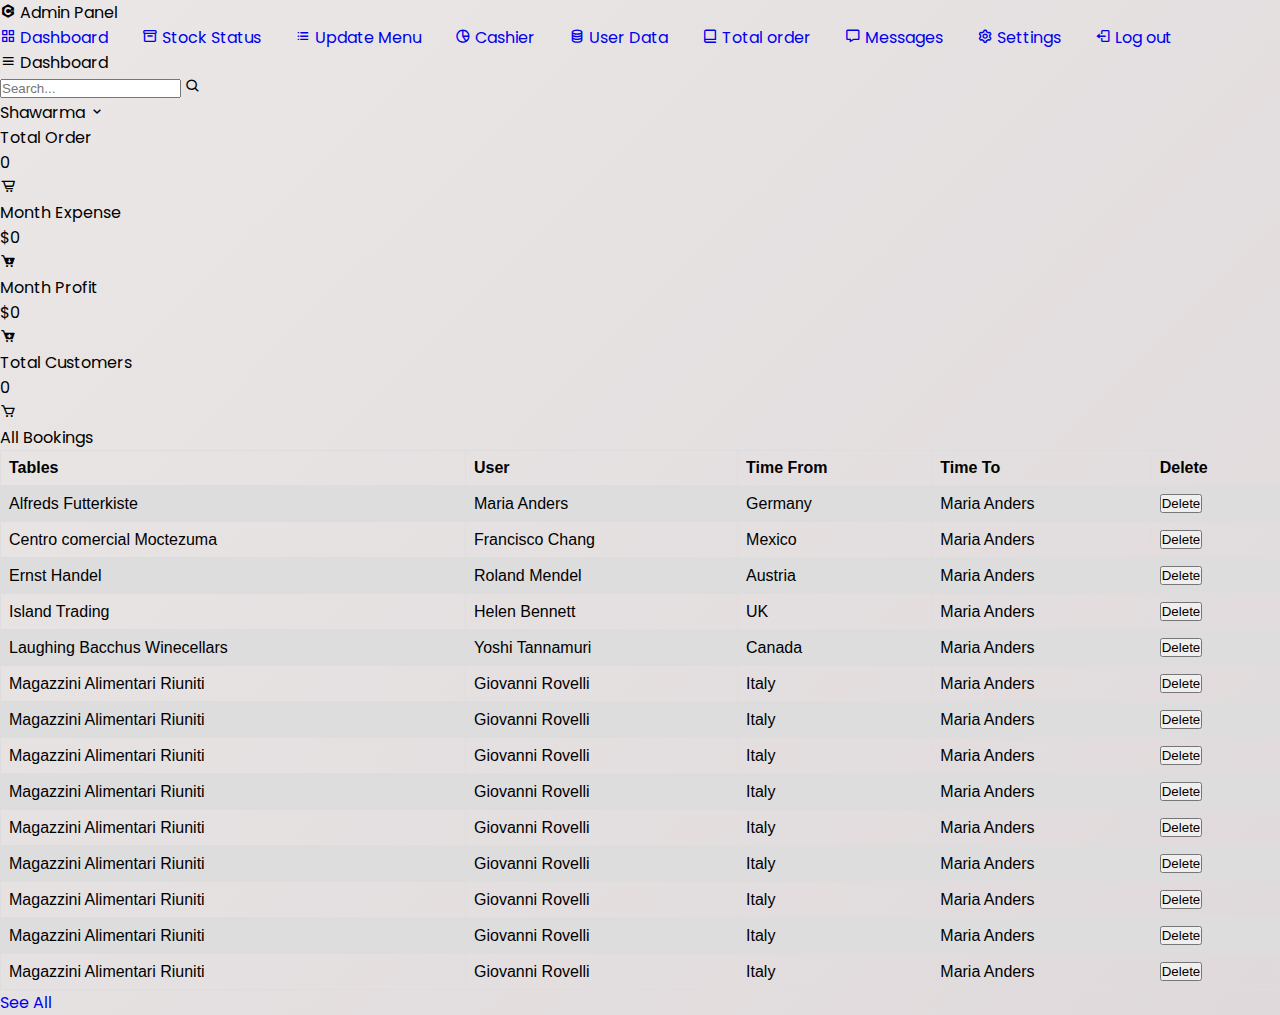
==== admin.html @ c1bdbdad "upto date time picker" ====
<!DOCTYPE html>
<!-- Designined by CodingLab | www.youtube.com/codinglabyt -->
<html lang="en" dir="ltr">

<head>
    <style>
        table {
            font-family: arial, sans-serif;
            border-collapse: collapse;
            width: 100%;
        }
        
        td,
        th {
            border: 1px solid #dddddd;
            text-align: left;
            padding: 8px;
        }
        
        tr:nth-child(even) {
            background-color: #dddddd;
        }
    </style>

    <meta charset="UTF-8">
    <!--<title> Responsiive Admin Dashboard | CodingLab </title>-->
    <link rel="stylesheet" href="style.css">
    <!-- Boxicons CDN Link -->
    <link href='https://unpkg.com/boxicons@2.0.7/css/boxicons.min.css' rel='stylesheet'>
    <meta name="viewport" content="width=device-width, initial-scale=1.0">
</head>

<body>
    <div class="sidebar">
        <div class="logo-details">
            <i class='bx bxl-c-plus-plus'></i>
            <span class="logo_name">Admin Panel</span>
        </div>
        <ul class="nav-links">
            <li>
                <a href="#" class="active">
                    <i class='bx bx-grid-alt'></i>
                    <span class="links_name">Dashboard</span>
                </a>
            </li>
            <li>
                <a href="#">
                    <i class='bx bx-box'></i>
                    <span class="links_name">Stock Status</span>
                </a>
            </li>
            <li>
                <a href="#">
                    <i class='bx bx-list-ul'></i>
                    <span class="links_name">Update Menu</span>
                </a>
            </li>
            <li>
                <a href="#">
                    <i class='bx bx-pie-chart-alt-2'></i>
                    <span class="links_name">Cashier</span>
                </a>
            </li>
            <li>
                <a href="#">
                    <i class='bx bx-coin-stack'></i>
                    <span class="links_name">User Data</span>
                </a>
            </li>
            <li>
                <a href="#">
                    <i class='bx bx-book-alt'></i>
                    <span class="links_name">Total order</span>
                </a>
            </li>
            <li>
                <a href="#">
                    <i class='bx bx-message'></i>
                    <span class="links_name">Messages</span>
                </a>
            </li>
            <li>
                <a href="#">
                    <i class='bx bx-cog'></i>
                    <span class="links_name">Settings</span>
                </a>
            </li>
            <li class="log_out">
                <a href="#">
                    <i class='bx bx-log-out'></i>
                    <span class="links_name">Log out</span>
                </a>
            </li>
        </ul>
    </div>
    <section class="home-section">
        <nav>
            <div class="sidebar-button">
                <i class='bx bx-menu sidebarBtn'></i>
                <span class="dashboard">Dashboard</span>
            </div>
            <div class="search-box">
                <input type="text" placeholder="Search...">
                <i class='bx bx-search'></i>
            </div>
            <div class="profile-details">
                <!--<img src="images/profile.jpg" alt="">-->
                <span class="admin_name">Shawarma</span>
                <i class='bx bx-chevron-down'></i>
            </div>
        </nav>

        <div class="home-content">
            <div class="overview-boxes">
                <div class="box">
                    <div class="right-side">
                        <div class="box-topic">Total Order</div>
                        <div class="number">0</div>

                    </div>
                    <i class='bx bx-cart-alt cart'></i>
                </div>
                <div class="box">
                    <div class="right-side">
                        <div class="box-topic">Month Expense</div>
                        <div class="number">$0</div>

                    </div>
                    <i class='bx bxs-cart-download cart four'></i>
                </div>

                <div class="box">
                    <div class="right-side">
                        <div class="box-topic">Month Profit</div>
                        <div class="number">$0</div>

                    </div>
                    <i class='bx bxs-cart-add cart two'></i>
                </div>
                <div class="box">
                    <div class="right-side">
                        <div class="box-topic">Total Customers</div>
                        <div class="number">0</div>

                    </div>
                    <i class='bx bx-cart cart three'></i>
                </div>


            </div>

            <div class="sales-boxes">
                <div class="recent-sales box">
                    <div class="title">All Bookings</div>
                    <table>
                        <tr>
                            <th>Tables</th>
                            <th>User</th>
                            <th>Time From</th>
                            <th>Time To</th>
                            <th>Delete</th>
                        </tr>
                        <tr>
                            <td>Alfreds Futterkiste</td>
                            <td>Maria Anders</td>
                            <td>Germany</td>
                            <td>Maria Anders</td>
                            <td><button>Delete</button></td>
                        </tr>
                        <tr>
                            <td>Centro comercial Moctezuma</td>
                            <td>Francisco Chang</td>
                            <td>Mexico</td>
                            <td>Maria Anders</td>
                            <td><button>Delete</button></td>
                        </tr>
                        <tr>
                            <td>Ernst Handel</td>
                            <td>Roland Mendel</td>
                            <td>Austria</td>
                            <td>Maria Anders</td>
                            <td><button>Delete</button></td>
                        </tr>
                        <tr>
                            <td>Island Trading</td>
                            <td>Helen Bennett</td>
                            <td>UK</td>
                            <td>Maria Anders</td>
                            <td><button>Delete</button></td>
                        </tr>
                        <tr>
                            <td>Laughing Bacchus Winecellars</td>
                            <td>Yoshi Tannamuri</td>
                            <td>Canada</td>
                            <td>Maria Anders</td>
                            <td><button>Delete</button></td>
                        </tr>
                        <tr>
                            <td>Magazzini Alimentari Riuniti</td>
                            <td>Giovanni Rovelli</td>
                            <td>Italy</td>
                            <td>Maria Anders</td>
                            <td><button>Delete</button></td>
                        </tr>
                        <tr>
                            <td>Magazzini Alimentari Riuniti</td>
                            <td>Giovanni Rovelli</td>
                            <td>Italy</td>
                            <td>Maria Anders</td>
                            <td><button>Delete</button></td>
                        </tr>
                        <tr>
                            <td>Magazzini Alimentari Riuniti</td>
                            <td>Giovanni Rovelli</td>
                            <td>Italy</td>
                            <td>Maria Anders</td>
                            <td><button>Delete</button></td>
                        </tr>
                        <tr>
                            <td>Magazzini Alimentari Riuniti</td>
                            <td>Giovanni Rovelli</td>
                            <td>Italy</td>
                            <td>Maria Anders</td>
                            <td><button>Delete</button></td>
                        </tr>
                        <tr>
                            <td>Magazzini Alimentari Riuniti</td>
                            <td>Giovanni Rovelli</td>
                            <td>Italy</td>
                            <td>Maria Anders</td>
                            <td><button>Delete</button></td>
                        </tr>
                        <tr>
                            <td>Magazzini Alimentari Riuniti</td>
                            <td>Giovanni Rovelli</td>
                            <td>Italy</td>
                            <td>Maria Anders</td>
                            <td><button>Delete</button></td>
                        </tr>
                        <tr>
                            <td>Magazzini Alimentari Riuniti</td>
                            <td>Giovanni Rovelli</td>
                            <td>Italy</td>
                            <td>Maria Anders</td>
                            <td><button>Delete</button></td>
                        </tr>
                        <tr>
                            <td>Magazzini Alimentari Riuniti</td>
                            <td>Giovanni Rovelli</td>
                            <td>Italy</td>
                            <td>Maria Anders</td>
                            <td><button>Delete</button></td>
                        </tr>
                        <tr>
                            <td>Magazzini Alimentari Riuniti</td>
                            <td>Giovanni Rovelli</td>
                            <td>Italy</td>
                            <td>Maria Anders</td>
                            <td><button>Delete</button></td>
                        </tr>

                    </table>
                    <div class="button">
                        <a href="#">See All</a>
                    </div>
                </div>


            </div>
        </div>
    </section>

    <script>
        let sidebar = document.querySelector(".sidebar");
        let sidebarBtn = document.querySelector(".sidebarBtn");
        sidebarBtn.onclick = function() {
            sidebar.classList.toggle("active");
            if (sidebar.classList.contains("active")) {
                sidebarBtn.classList.replace("bx-menu", "bx-menu-alt-right");
            } else
                sidebarBtn.classList.replace("bx-menu-alt-right", "bx-menu");
        }
    </script>

</body>

</html>
---- style.css ----
@import url("https://fonts.googleapis.com/css2?family=Poppins:ital,wght@0,100;0,200;0,300;0,400;0,500;0,600;0,700;0,800;0,900;1,100;1,200;1,300;1,400;1,500;1,600;1,700;1,800&display=swap");

* {
  margin: 0px;
  padding: 0px;
  box-sizing: border-box;
}

body {
  /* overflow-x: hidden; */

  font-family: "Poppins", sans-serif;
  background-image: linear-gradient(135deg, #ebe7e6, #dfd9db);
  /* background-image: url("img/bg.webp"); */
  
}

.bg-image{
  -webkit-filter: blur(10px); /* Safari 6.0 - 9.0 */
      filter: blur(10px);
      position: absolute;
      right: 0px;
      top: 40px;
      z-index: -3;
      object-fit: cover;
      background-size: auto;
      width: 90%;
      height: 100%;
      background-repeat: repeat-y ;
}

ul li {
  list-style-type: none;
  display: inline;
  padding-right: 30px;
  align-items: center;
  justify-content: cen;
}

/* .container {
  display: flex;
  padding: 20px;
  align-items: center;
  justify-content: center;
} */

.logo {
  padding-right: 80px;
}

.cart-button {
  margin-right: -25px;
}

/* 
#------------------------- */

@import url("https://fonts.googleapis.com/css2?family=Roboto:wght@300;400;500&display=swap");
* {
  box-sizing: border-box;
  padding: 0;
  margin: 0;
}

/* body {
  font-family: "Roboto", sans-serif;
  font-size: 0.925rem;
} */

a {
  text-decoration: none;
}

/* .container {
  width: 1170px;
  position: relative;
  margin-left: auto;
  margin-right: auto;
  padding-left: 15px;
  padding-right: 15px;
} */

.navbar,
.navbar > .container {
  width: 100%;
  display: flex;
  flex-wrap: wrap;
  align-items: center;
  justify-content: space-between;
}
@media (max-width: 768px) {
  .navbar,
  .navbar > .container {
    display: block;
  }
}

/* .navbar {
  box-shadow: 0 1px 2px 0 rgba(0, 0, 0, 0.05);
  background-color: #fff;
  padding: 1rem 1.15rem;
  border-bottom: 1px solid #eceef3; */
/*
  |-----------------------------------
  | Start navbar logo or brand etc..
  |-----------------------------------
  */
/*
  |-----------------------------------
  | Start navbar menu
  |-----------------------------------
 
} */
@media (min-width: 576px) {
  .navbar .container {
    max-width: 540px;
  }
}
@media (min-width: 768px) {
  .navbar .container {
    max-width: 720px;
  }
}
@media (min-width: 992px) {
  .navbar .container {
    max-width: 960px;
  }
}
@media (min-width: 1200px) {
  .navbar .container {
    max-width: 1140px;
  }
}
.navbar .navbar-header {
  display: flex;
  align-items: center;
}
@media (max-width: 768px) {
  .navbar .navbar-header {
    width: 100%;
    display: flex;
    align-items: center;
    justify-content: space-between;
    flex-direction: row-reverse;
  }
}
.navbar .navbar-header .navbar-toggler {
  cursor: pointer;
  border: none;
  display: none;
  outline: none;
}
@media (max-width: 768px) {
  .navbar .navbar-header .navbar-toggler {
    display: block;
  }
}
.navbar .navbar-header .navbar-toggler span {
  height: 2px;
  width: 22px;
  background-color: #929aad;
  display: block;
}
.navbar .navbar-header .navbar-toggler span:not(:last-child) {
  margin-bottom: 0.2rem;
}
.navbar .navbar-header > a {
  font-weight: 500;
  color: #3c4250;
}
.navbar .navbar-menu {
  display: flex;
  align-items: center;
  flex-basis: auto;
  flex-grow: 1;
}
@media (max-width: 768px) {
  .navbar .navbar-menu {
    display: none;
    text-align: center;
  }
}
.navbar .navbar-menu .navbar-nav {
  margin-left: auto;
  flex-direction: row;
  display: flex;
  padding-left: 0;
  margin-bottom: 0;
  list-style: none;
}
@media (max-width: 768px) {
  .navbar .navbar-menu .navbar-nav {
    width: 100%;
    display: block;
    border-top: 1px solid #eee;
    margin-top: 1rem;
  }
}
.navbar .navbar-menu .navbar-nav > li > a {
  color: #3c4250;
  text-decoration: none;
  display: inline-block;
  padding: 0.5rem 0.8rem;
  font-weight: 600;
}
.navbar .navbar-menu .navbar-nav > li > a:hover {
  color: #ed0a19;
  transition-duration: 500ms;
}
@media (max-width: 768px) {
  .navbar .navbar-menu .navbar-nav > li > a {
    border-bottom: 1px solid #eceef3;
  }
}
.navbar .navbar-menu .navbar-nav > li.active a {
  color: #ed0a19;
}
.navbar .navbar-menu .navbar-nav .navbar-dropdown .dropdown {
  list-style: none;
  position: absolute;
  top: 150%;
  left: 0;
  background-color: #fff;
  padding-top: 0.5rem;
  padding-bottom: 0.5rem;
  min-width: 160px;
  width: auto;
  white-space: nowrap;
  box-shadow: 0 0.5rem 1rem rgba(0, 0, 0, 0.1);
  z-index: 99999;
  border-radius: 0.75rem;
  display: none;
}
@media (max-width: 768px) {
  .navbar .navbar-menu .navbar-nav .navbar-dropdown .dropdown {
    position: relative;
    box-shadow: none;
  }
}
.navbar .navbar-menu .navbar-nav .navbar-dropdown .dropdown li a {
  color: #3c4250;
  padding: 0.25rem 1rem;
  display: block;
}
.navbar .navbar-menu .navbar-nav .navbar-dropdown .dropdown.show {
  display: block !important;
}
.navbar .navbar-menu .navbar-nav .dropdown > .separator {
  height: 1px;
  width: 100%;
  margin-top: 9px;
  margin-bottom: 9px;
  background-color: #eceef3;
}
.navbar .navbar-dropdown {
  position: relative;
}

.navbar .navbar-header > a span {
  color: #66f;
}

.navbar .navbar-header h4 {
  font-weight: 500;
  font-size: 1.25rem;
}
@media (max-width: 768px) {
  .navbar .navbar-header h4 {
    font-size: 1.05rem;
  }
}

.sign-in-button {
  background-color: #ed0a19;
  border-radius: 30px;
  padding: 1px 15px;
}

.quote-left {
  display: flex;
  justify-content: center;
  align-items: center;
}

.quote {
  font-family: "Berkshire Swash";
  font-size: calc(1.2rem + 3.8vw);
  font-weight: 400;
  margin-top: -10px;
}

.primary-btn {
  background-color: #ed0a19;
  border-radius: 6rem;
  padding: 1.1rem 20px;
  margin-right: 10px;
  font-size: 1.1rem;
}

.secondary-btn {
  background-color: #e1e1e1;
  border-radius: 6rem;
  padding: 1.1rem 20px;
  font-size: 1.1rem;
}

.fa-star {
  color: #f1cf3b;
}

.avatar {
  background-color: white;
  object-fit: cover;
  vertical-align: middle;
  width: 30px;
  height: 30px;
  border-radius: 50%;
  margin: -6px;
  box-shadow: -1px 0px 4px #898989;
}

@keyframes rotation {
  from {
    transform: rotate(0deg);
  }
  to {
    transform: rotate(359deg);
  }
}

food-img{
  /* position: absolute; */
  overflow: hidden;

}


.card1{
  
  margin: 30px;
  margin-top: 100px;
  padding: 30px;
  /* height: 220px;*/
  width: 220px; 
  border-radius: 30px;
  /* background-color: #ffffff; */
  /* box-shadow: inset 8px 8px 8px #cbced1,
  inset -8px -8px 8px #fff; */

  background: linear-gradient(135deg, rgb(175, 174, 174) 0%, rgb(255, 255, 255) 100%);
  box-shadow: 0px 2.5px 3px #afafaf;
}

.card-img{
  position: relative;
  
  top: -100px;
  right: 27px;
  display: flex;
  align-items: center;
  justify-content: center;

  width: 200px !important;
  height: 200px; 
}

.card-block{
  margin-top: -100px;
}

.row{
  --bs-gutter-x: 0;
}
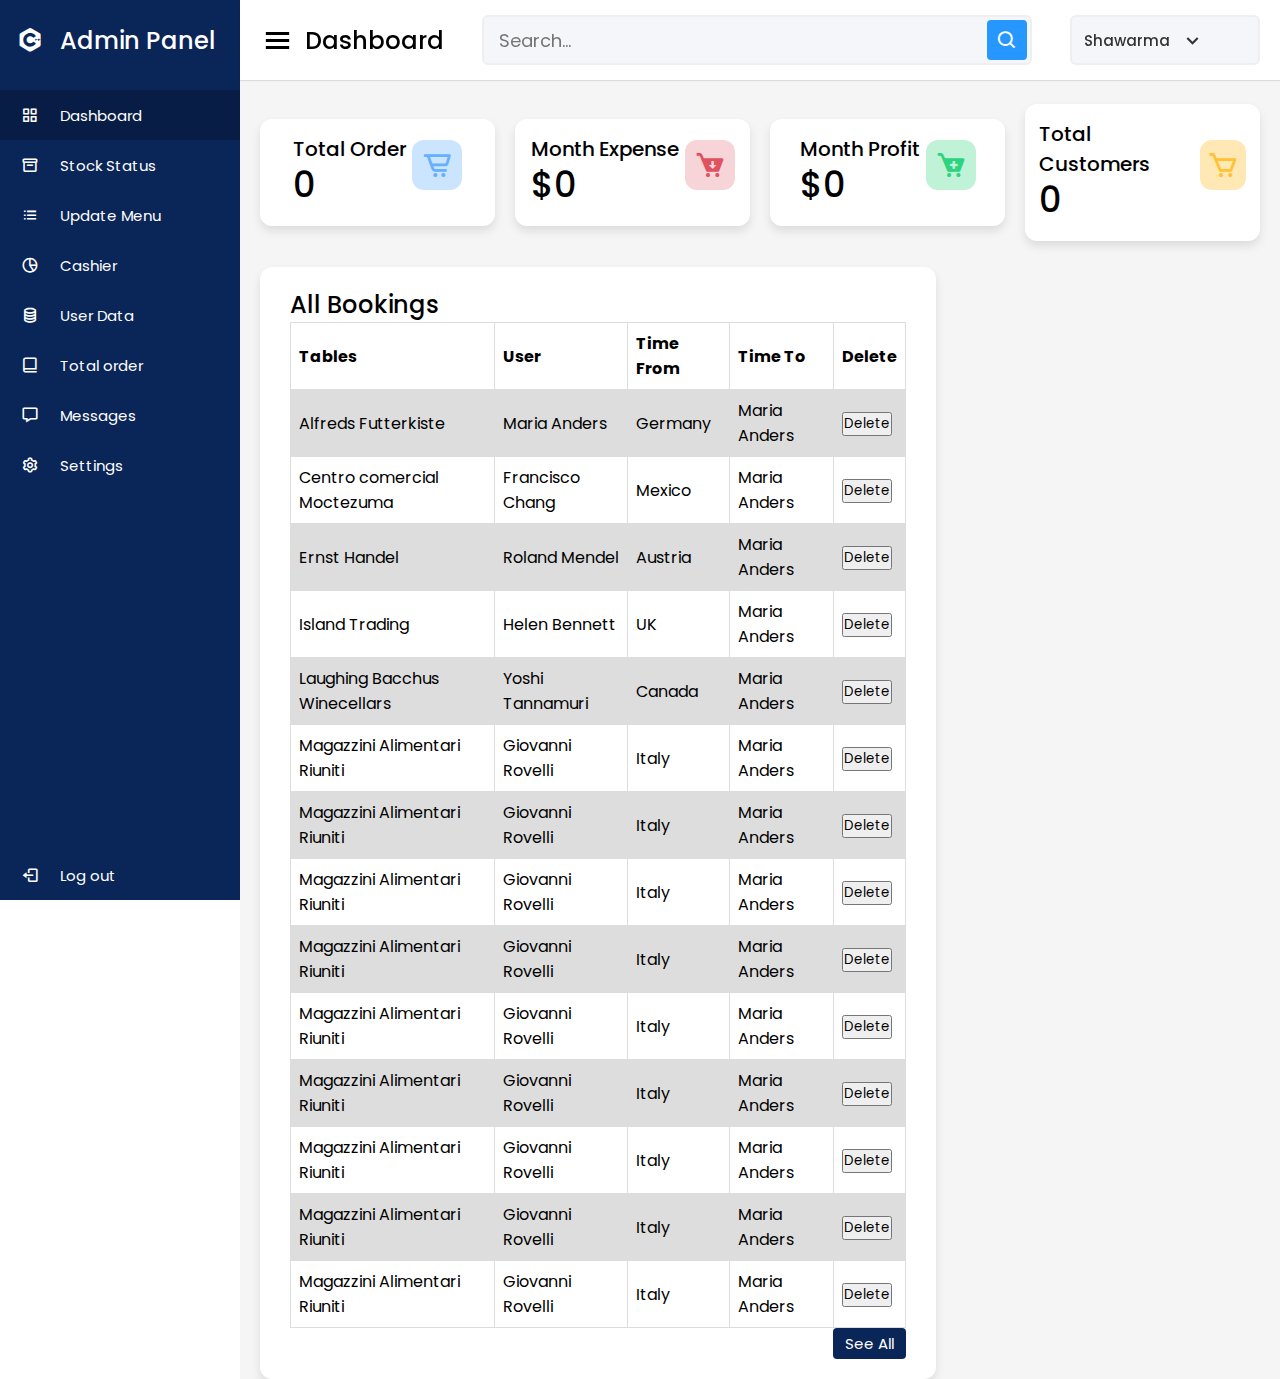
==== commit 8b9d2694: "upto login page" ====
--- a/admin.html
+++ b/admin.html
@@ -24,7 +24,7 @@
 
     <meta charset="UTF-8">
     <!--<title> Responsiive Admin Dashboard | CodingLab </title>-->
-    <link rel="stylesheet" href="style.css">
+    <link rel="stylesheet" href="admin.css">
     <!-- Boxicons CDN Link -->
     <link href='https://unpkg.com/boxicons@2.0.7/css/boxicons.min.css' rel='stylesheet'>
     <meta name="viewport" content="width=device-width, initial-scale=1.0">
--- a/admin.css
+++ b/admin.css
@@ -0,0 +1,505 @@
+/* Googlefont Poppins CDN Link */
+
+@import url('https://fonts.googleapis.com/css2?family=Poppins:wght@200;300;400;500;600;700&display=swap');
+* {
+    margin: 0;
+    padding: 0;
+    box-sizing: border-box;
+    font-family: 'Poppins', sans-serif;
+}
+
+.sidebar {
+    position: fixed;
+    height: 100%;
+    width: 240px;
+    background-color: #0A2558;
+    transition: all 0.5s ease;
+}
+
+.sidebar.active {
+    width: 60px;
+}
+
+.sidebar .logo-details {
+    height: 80px;
+    display: flex;
+    align-items: center;
+}
+
+.sidebar .logo-details i {
+    font-size: 28px;
+    font-weight: 500;
+    color: #fff;
+    min-width: 60px;
+    text-align: center
+}
+
+.sidebar .logo-details .logo_name {
+    color: #fff;
+    font-size: 24px;
+    font-weight: 500;
+}
+
+.sidebar .nav-links {
+    margin-top: 10px;
+}
+
+.sidebar .nav-links li {
+    position: relative;
+    list-style: none;
+    height: 50px;
+}
+
+.sidebar .nav-links li a {
+    height: 100%;
+    width: 100%;
+    display: flex;
+    align-items: center;
+    text-decoration: none;
+    transition: all 0.4s ease;
+}
+
+.sidebar .nav-links li a.active {
+    background: #081D45;
+}
+
+.sidebar .nav-links li a:hover {
+    background: #081D45;
+}
+
+.sidebar .nav-links li i {
+    min-width: 60px;
+    text-align: center;
+    font-size: 18px;
+    color: #fff;
+}
+
+.sidebar .nav-links li a .links_name {
+    color: #fff;
+    font-size: 15px;
+    font-weight: 400;
+    white-space: nowrap;
+}
+
+.sidebar .nav-links .log_out {
+    position: absolute;
+    bottom: 0;
+    width: 100%;
+}
+
+.home-section {
+    position: relative;
+    background: #f5f5f5;
+    min-height: 100vh;
+    width: calc(100% - 240px);
+    left: 240px;
+    transition: all 0.5s ease;
+}
+
+.sidebar.active~.home-section {
+    width: calc(100% - 60px);
+    left: 60px;
+}
+
+.home-section nav {
+    display: flex;
+    justify-content: space-between;
+    height: 80px;
+    background: #fff;
+    display: flex;
+    align-items: center;
+    position: fixed;
+    width: calc(100% - 240px);
+    left: 240px;
+    z-index: 100;
+    padding: 0 20px;
+    box-shadow: 0 1px 1px rgba(0, 0, 0, 0.1);
+    transition: all 0.5s ease;
+}
+
+.sidebar.active~.home-section nav {
+    left: 60px;
+    width: calc(100% - 60px);
+}
+
+.home-section nav .sidebar-button {
+    display: flex;
+    align-items: center;
+    font-size: 24px;
+    font-weight: 500;
+}
+
+nav .sidebar-button i {
+    font-size: 35px;
+    margin-right: 10px;
+}
+
+.home-section nav .search-box {
+    position: relative;
+    height: 50px;
+    max-width: 550px;
+    width: 100%;
+    margin: 0 20px;
+}
+
+nav .search-box input {
+    height: 100%;
+    width: 100%;
+    outline: none;
+    background: #F5F6FA;
+    border: 2px solid #EFEEF1;
+    border-radius: 6px;
+    font-size: 18px;
+    padding: 0 15px;
+}
+
+nav .search-box .bx-search {
+    position: absolute;
+    height: 40px;
+    width: 40px;
+    background: #2697FF;
+    right: 5px;
+    top: 50%;
+    transform: translateY(-50%);
+    border-radius: 4px;
+    line-height: 40px;
+    text-align: center;
+    color: #fff;
+    font-size: 22px;
+    transition: all 0.4 ease;
+}
+
+.home-section nav .profile-details {
+    display: flex;
+    align-items: center;
+    background: #F5F6FA;
+    border: 2px solid #EFEEF1;
+    border-radius: 6px;
+    height: 50px;
+    min-width: 190px;
+    padding: 0 15px 0 2px;
+}
+
+nav .profile-details img {
+    height: 40px;
+    width: 40px;
+    border-radius: 6px;
+    object-fit: cover;
+}
+
+nav .profile-details .admin_name {
+    font-size: 15px;
+    font-weight: 500;
+    color: #333;
+    margin: 0 10px;
+    white-space: nowrap;
+}
+
+nav .profile-details i {
+    font-size: 25px;
+    color: #333;
+}
+
+.home-section .home-content {
+    position: relative;
+    padding-top: 104px;
+}
+
+.home-content .overview-boxes {
+    display: flex;
+    align-items: center;
+    justify-content: space-between;
+    flex-wrap: wrap;
+    padding: 0 20px;
+    margin-bottom: 26px;
+}
+
+.overview-boxes .box {
+    display: flex;
+    align-items: center;
+    justify-content: center;
+    width: calc(100% / 4 - 15px);
+    background: #fff;
+    padding: 15px 14px;
+    border-radius: 12px;
+    box-shadow: 0 5px 10px rgba(0, 0, 0, 0.1);
+}
+
+.overview-boxes .box-topic {
+    font-size: 20px;
+    font-weight: 500;
+}
+
+.home-content .box .number {
+    display: inline-block;
+    font-size: 35px;
+    margin-top: -6px;
+    font-weight: 500;
+}
+
+.home-content .box .indicator {
+    display: flex;
+    align-items: center;
+}
+
+.home-content .box .indicator i {
+    height: 20px;
+    width: 20px;
+    background: #8FDACB;
+    line-height: 20px;
+    text-align: center;
+    border-radius: 50%;
+    color: #fff;
+    font-size: 20px;
+    margin-right: 5px;
+}
+
+.box .indicator i.down {
+    background: #e87d88;
+}
+
+.home-content .box .indicator .text {
+    font-size: 12px;
+}
+
+.home-content .box .cart {
+    display: inline-block;
+    font-size: 32px;
+    height: 50px;
+    width: 50px;
+    background: #cce5ff;
+    line-height: 50px;
+    text-align: center;
+    color: #66b0ff;
+    border-radius: 12px;
+    margin: -15px 0 0 6px;
+}
+
+.home-content .box .cart.two {
+    color: #2BD47D;
+    background: #C0F2D8;
+}
+
+.home-content .box .cart.three {
+    color: #ffc233;
+    background: #ffe8b3;
+}
+
+.home-content .box .cart.four {
+    color: #e05260;
+    background: #f7d4d7;
+}
+
+.home-content .total-order {
+    font-size: 20px;
+    font-weight: 500;
+}
+
+.home-content .sales-boxes {
+    display: flex;
+    justify-content: space-between;
+    /* padding: 0 20px; */
+}
+
+
+/* left box */
+
+.home-content .sales-boxes .recent-sales {
+    width: 65%;
+    background: #fff;
+    padding: 20px 30px;
+    margin: 0 20px;
+    border-radius: 12px;
+    box-shadow: 0 5px 10px rgba(0, 0, 0, 0.1);
+}
+
+.home-content .sales-boxes .sales-details {
+    display: flex;
+    align-items: center;
+    justify-content: space-between;
+}
+
+.sales-boxes .box .title {
+    font-size: 24px;
+    font-weight: 500;
+    /* margin-bottom: 10px; */
+}
+
+.sales-boxes .sales-details li.topic {
+    font-size: 20px;
+    font-weight: 500;
+}
+
+.sales-boxes .sales-details li {
+    list-style: none;
+    margin: 8px 0;
+}
+
+.sales-boxes .sales-details li a {
+    font-size: 18px;
+    color: #333;
+    font-size: 400;
+    text-decoration: none;
+}
+
+.sales-boxes .box .button {
+    width: 100%;
+    display: flex;
+    justify-content: flex-end;
+}
+
+.sales-boxes .box .button a {
+    color: #fff;
+    background: #0A2558;
+    padding: 4px 12px;
+    font-size: 15px;
+    font-weight: 400;
+    border-radius: 4px;
+    text-decoration: none;
+    transition: all 0.3s ease;
+}
+
+.sales-boxes .box .button a:hover {
+    background: #0d3073;
+}
+
+
+/* Right box */
+
+.home-content .sales-boxes .top-sales {
+    width: 35%;
+    background: #fff;
+    padding: 20px 30px;
+    margin: 0 20px 0 0;
+    border-radius: 12px;
+    box-shadow: 0 5px 10px rgba(0, 0, 0, 0.1);
+}
+
+.sales-boxes .top-sales li {
+    display: flex;
+    align-items: center;
+    justify-content: space-between;
+    margin: 10px 0;
+}
+
+.sales-boxes .top-sales li a img {
+    height: 40px;
+    width: 40px;
+    object-fit: cover;
+    border-radius: 12px;
+    margin-right: 10px;
+    background: #333;
+}
+
+.sales-boxes .top-sales li a {
+    display: flex;
+    align-items: center;
+    text-decoration: none;
+}
+
+.sales-boxes .top-sales li .product,
+.price {
+    font-size: 17px;
+    font-weight: 400;
+    color: #333;
+}
+
+
+/* Responsive Media Query */
+
+@media (max-width: 1240px) {
+    .sidebar {
+        width: 60px;
+    }
+    .sidebar.active {
+        width: 220px;
+    }
+    .home-section {
+        width: calc(100% - 60px);
+        left: 60px;
+    }
+    .sidebar.active~.home-section {
+        /* width: calc(100% - 220px); */
+        overflow: hidden;
+        left: 220px;
+    }
+    .home-section nav {
+        width: calc(100% - 60px);
+        left: 60px;
+    }
+    .sidebar.active~.home-section nav {
+        width: calc(100% - 220px);
+        left: 220px;
+    }
+}
+
+@media (max-width: 1150px) {
+    .home-content .sales-boxes {
+        flex-direction: column;
+    }
+    .home-content .sales-boxes .box {
+        width: 100%;
+        overflow-x: scroll;
+        margin-bottom: 30px;
+    }
+    .home-content .sales-boxes .top-sales {
+        margin: 0;
+    }
+}
+
+@media (max-width: 1000px) {
+    .overview-boxes .box {
+        width: calc(100% / 2 - 15px);
+        margin-bottom: 15px;
+    }
+}
+
+@media (max-width: 700px) {
+    nav .sidebar-button .dashboard,
+    nav .profile-details .admin_name,
+    nav .profile-details i {
+        display: none;
+    }
+    .home-section nav .profile-details {
+        height: 50px;
+        min-width: 40px;
+    }
+    .home-content .sales-boxes .sales-details {
+        width: 560px;
+    }
+}
+
+@media (max-width: 550px) {
+    .overview-boxes .box {
+        width: 100%;
+        margin-bottom: 15px;
+    }
+    .sidebar.active~.home-section nav .profile-details {
+        display: none;
+    }
+}
+
+@media (max-width: 400px) {
+    .sidebar {
+        width: 0;
+    }
+    .sidebar.active {
+        width: 60px;
+    }
+    .home-section {
+        width: 100%;
+        left: 0;
+    }
+    .sidebar.active~.home-section {
+        left: 60px;
+        width: calc(100% - 60px);
+    }
+    .home-section nav {
+        width: 100%;
+        left: 0;
+    }
+    .sidebar.active~.home-section nav {
+        left: 60px;
+        width: calc(100% - 60px);
+    }
+}